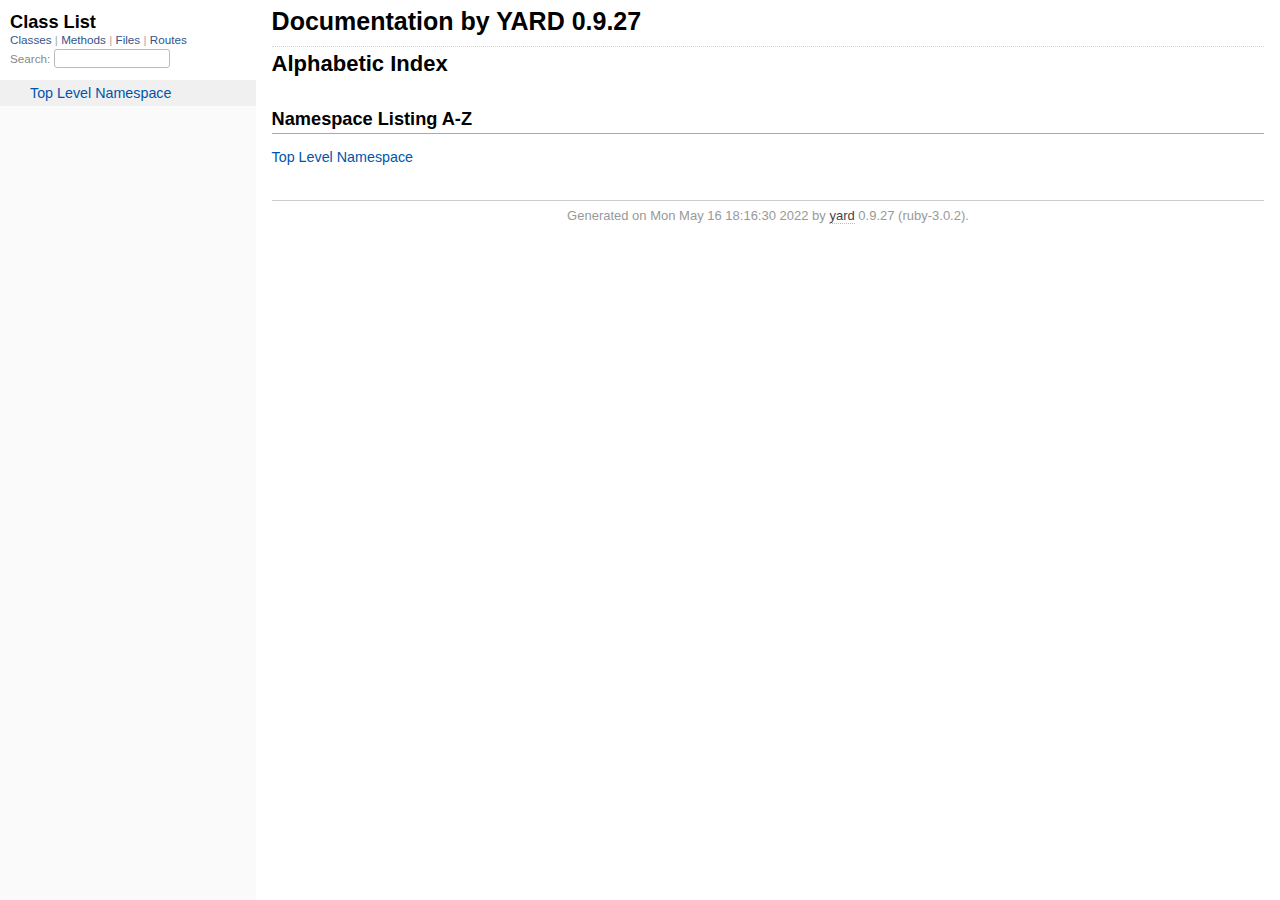
==== doc/_index.html @ 6bb5ea05 "lagt till yardoc" ====
<!DOCTYPE html>
<html>
  <head>
    <meta charset="utf-8">
<meta name="viewport" content="width=device-width, initial-scale=1.0">
<title>
  Documentation by YARD 0.9.27
  
</title>

  <link rel="stylesheet" href="css/style.css" type="text/css" />

  <link rel="stylesheet" href="css/common.css" type="text/css" />

<script type="text/javascript">
  pathId = null;
  relpath = '';
</script>


  <script type="text/javascript" charset="utf-8" src="js/jquery.js"></script>

  <script type="text/javascript" charset="utf-8" src="js/app.js"></script>

  <script type="text/javascript" charset="utf-8" src="js/custom.js"></script>


  </head>
  <body>
    <div class="nav_wrap">
      <iframe id="nav" src="class_list.html?1"></iframe>
      <div id="resizer"></div>
    </div>

    <div id="main" tabindex="-1">
      <div id="header">
        <div id="menu">
  
</div>

        <div id="search">
  
    <a class="full_list_link" id="class_list_link"
        href="class_list.html">

        <svg width="24" height="24">
          <rect x="0" y="4" width="24" height="4" rx="1" ry="1"></rect>
          <rect x="0" y="12" width="24" height="4" rx="1" ry="1"></rect>
          <rect x="0" y="20" width="24" height="4" rx="1" ry="1"></rect>
        </svg>
    </a>
  
</div>
        <div class="clear"></div>
      </div>

      <div id="content"><h1 class="noborder title">Documentation by YARD 0.9.27</h1>
<div id="listing">
  <h1 class="alphaindex">Alphabetic Index</h1>
  
<div class="clear"></div>
<h2>Namespace Listing A-Z</h2>


  <ul class="toplevel"><li><span class='object_link'><a href="top-level-namespace.html" title="Top Level Namespace (root)">Top Level Namespace</a></span></li></ul>



<table>
  <tr>
    <td valign='top' width="33%">
      
    </td>
  </tr>
</table>

</div>

</div>

      <div id="footer">
  Generated on Mon May 16 18:16:30 2022 by
  <a href="http://yardoc.org" title="Yay! A Ruby Documentation Tool" target="_parent">yard</a>
  0.9.27 (ruby-3.0.2).
</div>

    </div>
  </body>
</html>
---- doc/css/style.css ----
html {
  width: 100%;
  height: 100%;
}
body {
  font-family: "Lucida Sans", "Lucida Grande", Verdana, Arial, sans-serif;
  font-size: 13px;
  width: 100%;
  margin: 0;
  padding: 0;
  display: flex;
  display: -webkit-flex;
  display: -ms-flexbox;
}

#nav {
  position: relative;
  width: 100%;
  height: 100%;
  border: 0;
  border-right: 1px dotted #eee;
  overflow: auto;
}
.nav_wrap {
  margin: 0;
  padding: 0;
  width: 20%;
  height: 100%;
  position: relative;
  display: flex;
  display: -webkit-flex;
  display: -ms-flexbox;
  flex-shrink: 0;
  -webkit-flex-shrink: 0;
  -ms-flex: 1 0;
}
#resizer {
  position: absolute;
  right: -5px;
  top: 0;
  width: 10px;
  height: 100%;
  cursor: col-resize;
  z-index: 9999;
}
#main {
  flex: 5 1;
  -webkit-flex: 5 1;
  -ms-flex: 5 1;
  outline: none;
  position: relative;
  background: #fff;
  padding: 1.2em;
  padding-top: 0.2em;
  box-sizing: border-box;
}

@media (max-width: 920px) {
  .nav_wrap { width: 100%; top: 0; right: 0; overflow: visible; position: absolute; }
  #resizer { display: none; }
  #nav {
    z-index: 9999;
    background: #fff;
    display: none;
    position: absolute;
    top: 40px;
    right: 12px;
    width: 500px;
    max-width: 80%;
    height: 80%;
    overflow-y: scroll;
    border: 1px solid #999;
    border-collapse: collapse;
    box-shadow: -7px 5px 25px #aaa;
    border-radius: 2px;
  }
}

@media (min-width: 920px) {
  body { height: 100%; overflow: hidden; }
  #main { height: 100%; overflow: auto; }
  #search { display: none; }
}

#main img { max-width: 100%; }
h1 { font-size: 25px; margin: 1em 0 0.5em; padding-top: 4px; border-top: 1px dotted #d5d5d5; }
h1.noborder { border-top: 0px; margin-top: 0; padding-top: 4px; }
h1.title { margin-bottom: 10px; }
h1.alphaindex { margin-top: 0; font-size: 22px; }
h2 {
  padding: 0;
  padding-bottom: 3px;
  border-bottom: 1px #aaa solid;
  font-size: 1.4em;
  margin: 1.8em 0 0.5em;
  position: relative;
}
h2 small { font-weight: normal; font-size: 0.7em; display: inline; position: absolute; right: 0; }
h2 small a {
  display: block;
  height: 20px;
  border: 1px solid #aaa;
  border-bottom: 0;
  border-top-left-radius: 5px;
  background: #f8f8f8;
  position: relative;
  padding: 2px 7px;
}
.clear { clear: both; }
.inline { display: inline; }
.inline p:first-child { display: inline; }
.docstring, .tags, #filecontents { font-size: 15px; line-height: 1.5145em; }
.docstring p > code, .docstring p > tt, .tags p > code, .tags p > tt {
  color: #c7254e; background: #f9f2f4; padding: 2px 4px; font-size: 1em;
  border-radius: 4px;
}
.docstring h1, .docstring h2, .docstring h3, .docstring h4 { padding: 0; border: 0; border-bottom: 1px dotted #bbb; }
.docstring h1 { font-size: 1.2em; }
.docstring h2 { font-size: 1.1em; }
.docstring h3, .docstring h4 { font-size: 1em; border-bottom: 0; padding-top: 10px; }
.summary_desc .object_link a, .docstring .object_link a {
  font-family: monospace; font-size: 1.05em;
  color: #05a; background: #EDF4FA; padding: 2px 4px; font-size: 1em;
  border-radius: 4px;
}
.rdoc-term { padding-right: 25px; font-weight: bold; }
.rdoc-list p { margin: 0; padding: 0; margin-bottom: 4px; }
.summary_desc pre.code .object_link a, .docstring pre.code .object_link a {
  padding: 0px; background: inherit; color: inherit; border-radius: inherit;
}

/* style for <table> */
#filecontents table, .docstring table { border-collapse: collapse; }
#filecontents table th, #filecontents table td,
.docstring table th, .docstring table td { border: 1px solid #ccc; padding: 8px; padding-right: 17px; }
#filecontents table tr:nth-child(odd),
.docstring table tr:nth-child(odd) { background: #eee; }
#filecontents table tr:nth-child(even),
.docstring table tr:nth-child(even) { background: #fff; }
#filecontents table th, .docstring table th { background: #fff; }

/* style for <ul> */
#filecontents li > p, .docstring li > p { margin: 0px; }
#filecontents ul, .docstring ul { padding-left: 20px; }
/* style for <dl> */
#filecontents dl, .docstring dl { border: 1px solid #ccc; }
#filecontents dt, .docstring dt { background: #ddd; font-weight: bold; padding: 3px 5px; }
#filecontents dd, .docstring dd { padding: 5px 0px; margin-left: 18px; }
#filecontents dd > p, .docstring dd > p { margin: 0px; }

.note {
  color: #222;
  margin: 20px 0;
  padding: 10px;
  border: 1px solid #eee;
  border-radius: 3px;
  display: block;
}
.docstring .note {
  border-left-color: #ccc;
  border-left-width: 5px;
}
.note.todo { background: #ffffc5; border-color: #ececaa; }
.note.returns_void { background: #efefef; }
.note.deprecated { background: #ffe5e5; border-color: #e9dada; }
.note.title.deprecated { background: #ffe5e5; border-color: #e9dada; }
.note.private { background: #ffffc5; border-color: #ececaa; }
.note.title { padding: 3px 6px; font-size: 0.9em; font-family: "Lucida Sans", "Lucida Grande", Verdana, Arial, sans-serif; display: inline; }
.summary_signature + .note.title { margin-left: 7px; }
h1 .note.title { font-size: 0.5em; font-weight: normal; padding: 3px 5px; position: relative; top: -3px; text-transform: capitalize; }
.note.title { background: #efefef; }
.note.title.constructor { color: #fff; background: #6a98d6; border-color: #6689d6; }
.note.title.writeonly { color: #fff; background: #45a638; border-color: #2da31d; }
.note.title.readonly { color: #fff; background: #6a98d6; border-color: #6689d6; }
.note.title.private { background: #d5d5d5; border-color: #c5c5c5; }
.note.title.not_defined_here { background: transparent; border: none; font-style: italic; }
.discussion .note { margin-top: 6px; }
.discussion .note:first-child { margin-top: 0; }

h3.inherited {
  font-style: italic;
  font-family: "Lucida Sans", "Lucida Grande", Verdana, Arial, sans-serif;
  font-weight: normal;
  padding: 0;
  margin: 0;
  margin-top: 12px;
  margin-bottom: 3px;
  font-size: 13px;
}
p.inherited {
  padding: 0;
  margin: 0;
  margin-left: 25px;
}

.box_info dl {
  margin: 0;
  border: 0;
  width: 100%;
  font-size: 1em;
  display: flex;
  display: -webkit-flex;
  display: -ms-flexbox;
}
.box_info dl dt {
  flex-shrink: 0;
  -webkit-flex-shrink: 1;
  -ms-flex-shrink: 1;
  width: 100px;
  text-align: right;
  font-weight: bold;
  border: 1px solid #aaa;
  border-width: 1px 0px 0px 1px;
  padding: 6px 0;
  padding-right: 10px;
}
.box_info dl dd {
  flex-grow: 1;
  -webkit-flex-grow: 1;
  -ms-flex: 1;
  max-width: 420px;
  padding: 6px 0;
  padding-right: 20px;
  border: 1px solid #aaa;
  border-width: 1px 1px 0 0;
  overflow: hidden;
  position: relative;
}
.box_info dl:last-child > * {
  border-bottom: 1px solid #aaa;
}
.box_info dl:nth-child(odd) > * { background: #eee; }
.box_info dl:nth-child(even) > * { background: #fff; }
.box_info dl > * { margin: 0; }

ul.toplevel { list-style: none; padding-left: 0; font-size: 1.1em; }
.index_inline_list { padding-left: 0; font-size: 1.1em; }

.index_inline_list li {
  list-style: none;
  display: inline-block;
  padding: 0 12px;
  line-height: 30px;
  margin-bottom: 5px;
}

dl.constants { margin-left: 10px; }
dl.constants dt { font-weight: bold; font-size: 1.1em; margin-bottom: 5px; }
dl.constants.compact dt { display: inline-block; font-weight: normal }
dl.constants dd { width: 75%; white-space: pre; font-family: monospace; margin-bottom: 18px; }
dl.constants .docstring .note:first-child { margin-top: 5px; }

.summary_desc {
  margin-left: 32px;
  display: block;
  font-family: sans-serif;
  font-size: 1.1em;
  margin-top: 8px;
  line-height: 1.5145em;
  margin-bottom: 0.8em;
}
.summary_desc tt { font-size: 0.9em; }
dl.constants .note { padding: 2px 6px; padding-right: 12px; margin-top: 6px; }
dl.constants .docstring { margin-left: 32px; font-size: 0.9em; font-weight: normal; }
dl.constants .tags { padding-left: 32px; font-size: 0.9em; line-height: 0.8em; }
dl.constants .discussion *:first-child { margin-top: 0; }
dl.constants .discussion *:last-child { margin-bottom: 0; }

.method_details { border-top: 1px dotted #ccc; margin-top: 25px; padding-top: 0; }
.method_details.first { border: 0; margin-top: 5px; }
.method_details.first h3.signature { margin-top: 1em; }
p.signature, h3.signature {
  font-size: 1.1em; font-weight: normal; font-family: Monaco, Consolas, Courier, monospace;
  padding: 6px 10px; margin-top: 1em;
  background: #E8F4FF; border: 1px solid #d8d8e5; border-radius: 5px;
}
p.signature tt,
h3.signature tt { font-family: Monaco, Consolas, Courier, monospace; }
p.signature .overload,
h3.signature .overload { display: block; }
p.signature .extras,
h3.signature .extras { font-weight: normal; font-family: sans-serif; color: #444; font-size: 1em; }
p.signature .not_defined_here,
h3.signature .not_defined_here,
p.signature .aliases,
h3.signature .aliases { display: block; font-weight: normal; font-size: 0.9em; font-family: sans-serif; margin-top: 0px; color: #555; }
p.signature .aliases .names,
h3.signature .aliases .names { font-family: Monaco, Consolas, Courier, monospace; font-weight: bold; color: #000; font-size: 1.2em; }

.tags .tag_title { font-size: 1.05em; margin-bottom: 0; font-weight: bold; }
.tags .tag_title tt { color: initial; padding: initial; background: initial; }
.tags ul { margin-top: 5px; padding-left: 30px; list-style: square; }
.tags ul li { margin-bottom: 3px; }
.tags ul .name { font-family: monospace; font-weight: bold; }
.tags ul .note { padding: 3px 6px; }
.tags { margin-bottom: 12px; }

.tags .examples .tag_title { margin-bottom: 10px; font-weight: bold; }
.tags .examples .inline p { padding: 0; margin: 0; font-weight: bold; font-size: 1em; }
.tags .examples .inline p:before { content: "▸"; font-size: 1em; margin-right: 5px; }

.tags .overload .overload_item { list-style: none; margin-bottom: 25px; }
.tags .overload .overload_item .signature {
  padding: 2px 8px;
  background: #F1F8FF; border: 1px solid #d8d8e5; border-radius: 3px;
}
.tags .overload .signature { margin-left: -15px; font-family: monospace; display: block; font-size: 1.1em; }
.tags .overload .docstring { margin-top: 15px; }

.defines { display: none; }

#method_missing_details .notice.this { position: relative; top: -8px; color: #888; padding: 0; margin: 0; }

.showSource { font-size: 0.9em; }
.showSource a, .showSource a:visited { text-decoration: none; color: #666; }

#content a, #content a:visited { text-decoration: none; color: #05a; }
#content a:hover { background: #ffffa5; }

ul.summary {
  list-style: none;
  font-family: monospace;
  font-size: 1em;
  line-height: 1.5em;
  padding-left: 0px;
}
ul.summary a, ul.summary a:visited {
  text-decoration: none; font-size: 1.1em;
}
ul.summary li { margin-bottom: 5px; }
.summary_signature { padding: 4px 8px; background: #f8f8f8; border: 1px solid #f0f0f0; border-radius: 5px; }
.summary_signature:hover { background: #CFEBFF; border-color: #A4CCDA; cursor: pointer; }
.summary_signature.deprecated { background: #ffe5e5; border-color: #e9dada; }
ul.summary.compact li { display: inline-block; margin: 0px 5px 0px 0px; line-height: 2.6em;}
ul.summary.compact .summary_signature { padding: 5px 7px; padding-right: 4px; }
#content .summary_signature:hover a,
#content .summary_signature:hover a:visited {
  background: transparent;
  color: #049;
}

p.inherited a { font-family: monospace; font-size: 0.9em; }
p.inherited { word-spacing: 5px; font-size: 1.2em; }

p.children { font-size: 1.2em; }
p.children a { font-size: 0.9em; }
p.children strong { font-size: 0.8em; }
p.children strong.modules { padding-left: 5px; }

ul.fullTree { display: none; padding-left: 0; list-style: none; margin-left: 0; margin-bottom: 10px; }
ul.fullTree ul { margin-left: 0; padding-left: 0; list-style: none; }
ul.fullTree li { text-align: center; padding-top: 18px; padding-bottom: 12px; background: url([data-uri]) no-repeat top center; }
ul.fullTree li:first-child { padding-top: 0; background: transparent; }
ul.fullTree li:last-child { padding-bottom: 0; }
.showAll ul.fullTree { display: block; }
.showAll .inheritName { display: none; }

#search { position: absolute; right: 12px; top: 0px; z-index: 9000; }
#search a {
  display: block; float: left;
  padding: 4px 8px; text-decoration: none; color: #05a; fill: #05a;
  border: 1px solid #d8d8e5;
  border-bottom-left-radius: 3px; border-bottom-right-radius: 3px;
  background: #F1F8FF;
  box-shadow: -1px 1px 3px #ddd;
}
#search a:hover { background: #f5faff; color: #06b; fill: #06b; }
#search a.active {
  background: #568; padding-bottom: 20px; color: #fff; fill: #fff;
  border: 1px solid #457;
  border-top-left-radius: 5px; border-top-right-radius: 5px;
}
#search a.inactive { color: #999; fill: #999; }
.inheritanceTree, .toggleDefines {
  float: right;
  border-left: 1px solid #aaa;
  position: absolute; top: 0; right: 0;
  height: 100%;
  background: #f6f6f6;
  padding: 5px;
  min-width: 55px;
  text-align: center;
}

#menu { font-size: 1.3em; color: #bbb; }
#menu .title, #menu a { font-size: 0.7em; }
#menu .title a { font-size: 1em; }
#menu .title { color: #555; }
#menu a, #menu a:visited { color: #333; text-decoration: none; border-bottom: 1px dotted #bbd; }
#menu a:hover { color: #05a; }

#footer { margin-top: 15px; border-top: 1px solid #ccc; text-align: center; padding: 7px 0; color: #999; }
#footer a, #footer a:visited { color: #444; text-decoration: none; border-bottom: 1px dotted #bbd; }
#footer a:hover { color: #05a; }

#listing ul.alpha { font-size: 1.1em; }
#listing ul.alpha { margin: 0; padding: 0; padding-bottom: 10px; list-style: none; }
#listing ul.alpha li.letter { font-size: 1.4em; padding-bottom: 10px; }
#listing ul.alpha ul { margin: 0; padding-left: 15px; }
#listing ul small { color: #666; font-size: 0.7em; }

li.r1 { background: #f0f0f0; }
li.r2 { background: #fafafa; }

#content ul.summary li.deprecated .summary_signature a,
#content ul.summary li.deprecated .summary_signature a:visited { text-decoration: line-through; font-style: italic; }

#toc {
  position: relative;
  float: right;
  overflow-x: auto;
  right: -3px;
  margin-left: 20px;
  margin-bottom: 20px;
  padding: 20px; padding-right: 30px;
  max-width: 300px;
  z-index: 5000;
  background: #fefefe;
  border: 1px solid #ddd;
  box-shadow: -2px 2px 6px #bbb;
}
#toc .title { margin: 0; }
#toc ol { padding-left: 1.8em; }
#toc li { font-size: 1.1em; line-height: 1.7em; }
#toc > ol > li { font-size: 1.1em; font-weight: bold; }
#toc ol > li > ol { font-size: 0.9em; }
#toc ol ol > li > ol { padding-left: 2.3em; }
#toc ol + li { margin-top: 0.3em; }
#toc.hidden { padding: 10px; background: #fefefe; box-shadow: none; }
#toc.hidden:hover { background: #fafafa; }
#filecontents h1 + #toc.nofloat { margin-top: 0; }
@media (max-width: 560px) {
  #toc {
    margin-left: 0;
    margin-top: 16px;
    float: none;
    max-width: none;
  }
}

/* syntax highlighting */
.source_code { display: none; padding: 3px 8px; border-left: 8px solid #ddd; margin-top: 5px; }
#filecontents pre.code, .docstring pre.code, .source_code pre { font-family: monospace; }
#filecontents pre.code, .docstring pre.code { display: block; }
.source_code .lines { padding-right: 12px; color: #555; text-align: right; }
#filecontents pre.code, .docstring pre.code,
.tags pre.example {
  padding: 9px 14px;
  margin-top: 4px;
  border: 1px solid #e1e1e8;
  background: #f7f7f9;
  border-radius: 4px;
  font-size: 1em;
  overflow-x: auto;
  line-height: 1.2em;
}
pre.code { color: #000; tab-size: 2; }
pre.code .info.file { color: #555; }
pre.code .val { color: #036A07; }
pre.code .tstring_content,
pre.code .heredoc_beg, pre.code .heredoc_end,
pre.code .qwords_beg, pre.code .qwords_end, pre.code .qwords_sep,
pre.code .words_beg, pre.code .words_end, pre.code .words_sep,
pre.code .qsymbols_beg, pre.code .qsymbols_end, pre.code .qsymbols_sep,
pre.code .symbols_beg, pre.code .symbols_end, pre.code .symbols_sep,
pre.code .tstring, pre.code .dstring { color: #036A07; }
pre.code .fid, pre.code .rubyid_new, pre.code .rubyid_to_s,
pre.code .rubyid_to_sym, pre.code .rubyid_to_f,
pre.code .dot + pre.code .id,
pre.code .rubyid_to_i pre.code .rubyid_each { color: #0085FF; }
pre.code .comment { color: #0066FF; }
pre.code .const, pre.code .constant { color: #585CF6; }
pre.code .label,
pre.code .symbol { color: #C5060B; }
pre.code .kw,
pre.code .rubyid_require,
pre.code .rubyid_extend,
pre.code .rubyid_include { color: #0000FF; }
pre.code .ivar { color: #318495; }
pre.code .gvar,
pre.code .rubyid_backref,
pre.code .rubyid_nth_ref { color: #6D79DE; }
pre.code .regexp, .dregexp { color: #036A07; }
pre.code a { border-bottom: 1px dotted #bbf; }
/* inline code */
*:not(pre) > code {
	padding: 1px 3px 1px 3px;
	border: 1px solid #E1E1E8;
	background: #F7F7F9;
	border-radius: 4px;
}

/* Color fix for links */
#content .summary_desc pre.code .id > .object_link a, /* identifier */
#content .docstring pre.code .id > .object_link a { color: #0085FF; }
#content .summary_desc pre.code .const > .object_link a, /* constant */
#content .docstring pre.code .const > .object_link a { color: #585CF6; }
---- doc/css/common.css ----
/* Override this file with custom rules */
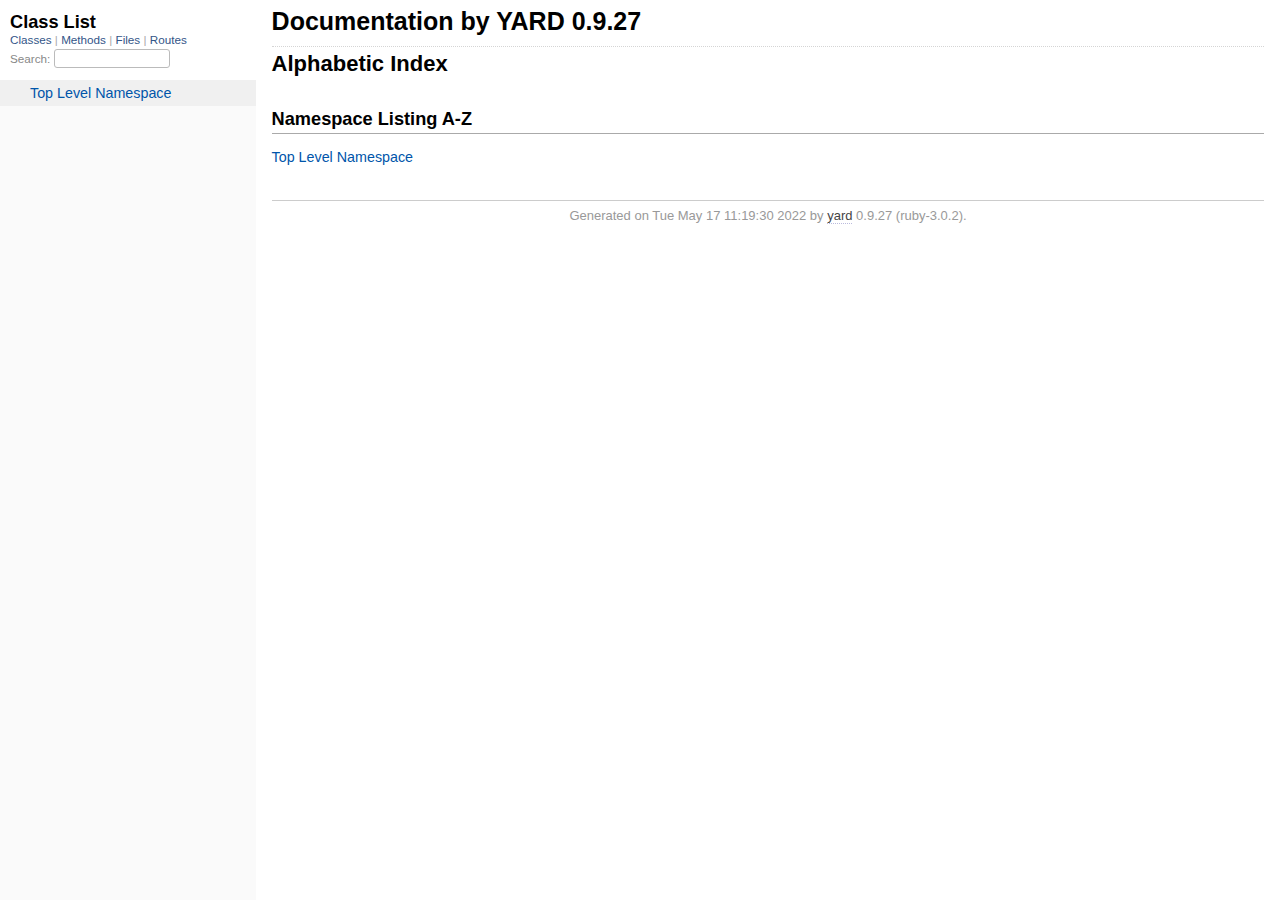
==== commit 9ca8fd64: "app.rb yardoc komentarer klara" ====
--- a/doc/_index.html
+++ b/doc/_index.html
@@ -79,7 +79,7 @@
 </div>
 
       <div id="footer">
-  Generated on Mon May 16 18:16:30 2022 by
+  Generated on Tue May 17 11:19:30 2022 by
   <a href="http://yardoc.org" title="Yay! A Ruby Documentation Tool" target="_parent">yard</a>
   0.9.27 (ruby-3.0.2).
 </div>
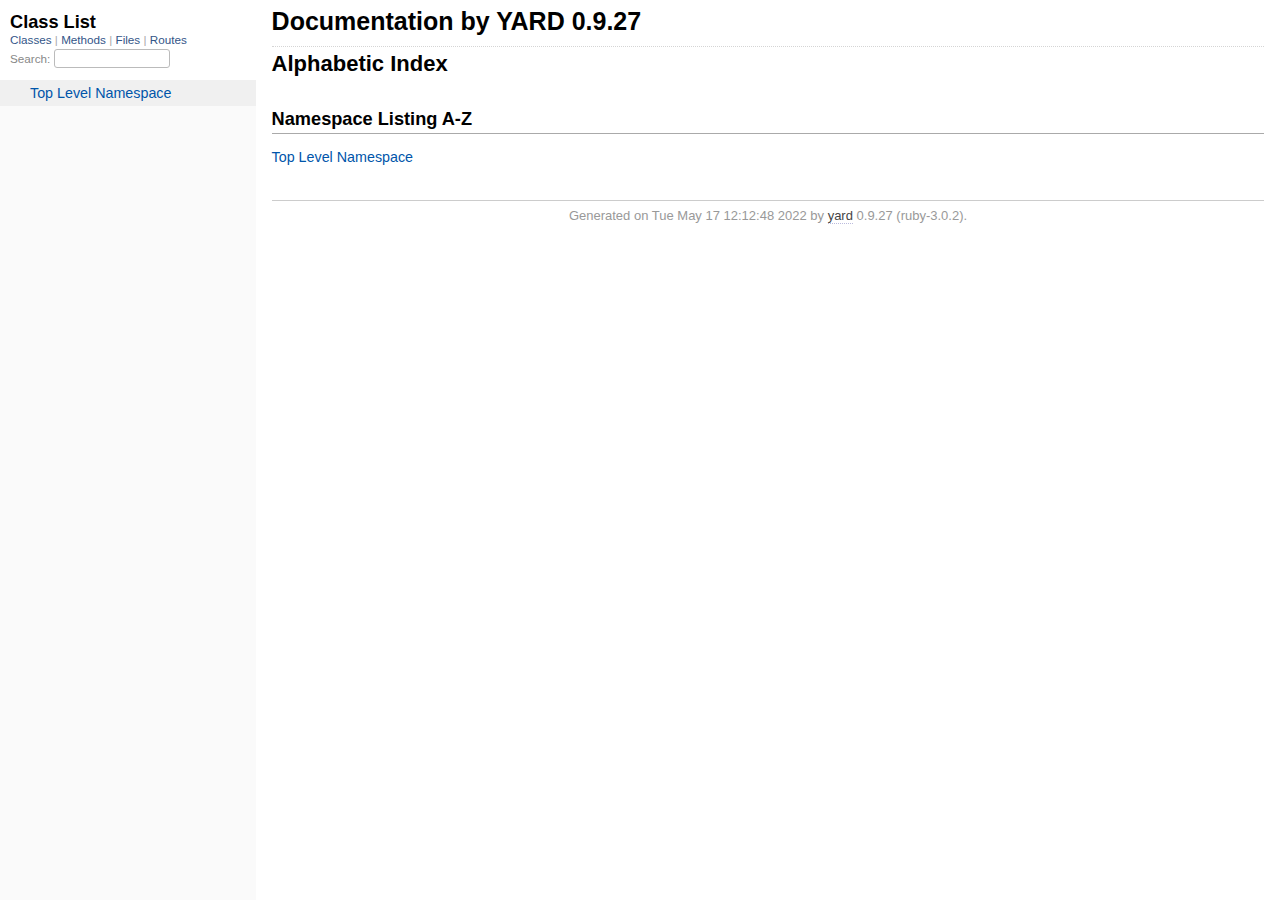
==== commit 363bcf6b: "before routs" ====
--- a/doc/_index.html
+++ b/doc/_index.html
@@ -79,7 +79,7 @@
 </div>
 
       <div id="footer">
-  Generated on Tue May 17 11:19:30 2022 by
+  Generated on Tue May 17 12:12:48 2022 by
   <a href="http://yardoc.org" title="Yay! A Ruby Documentation Tool" target="_parent">yard</a>
   0.9.27 (ruby-3.0.2).
 </div>
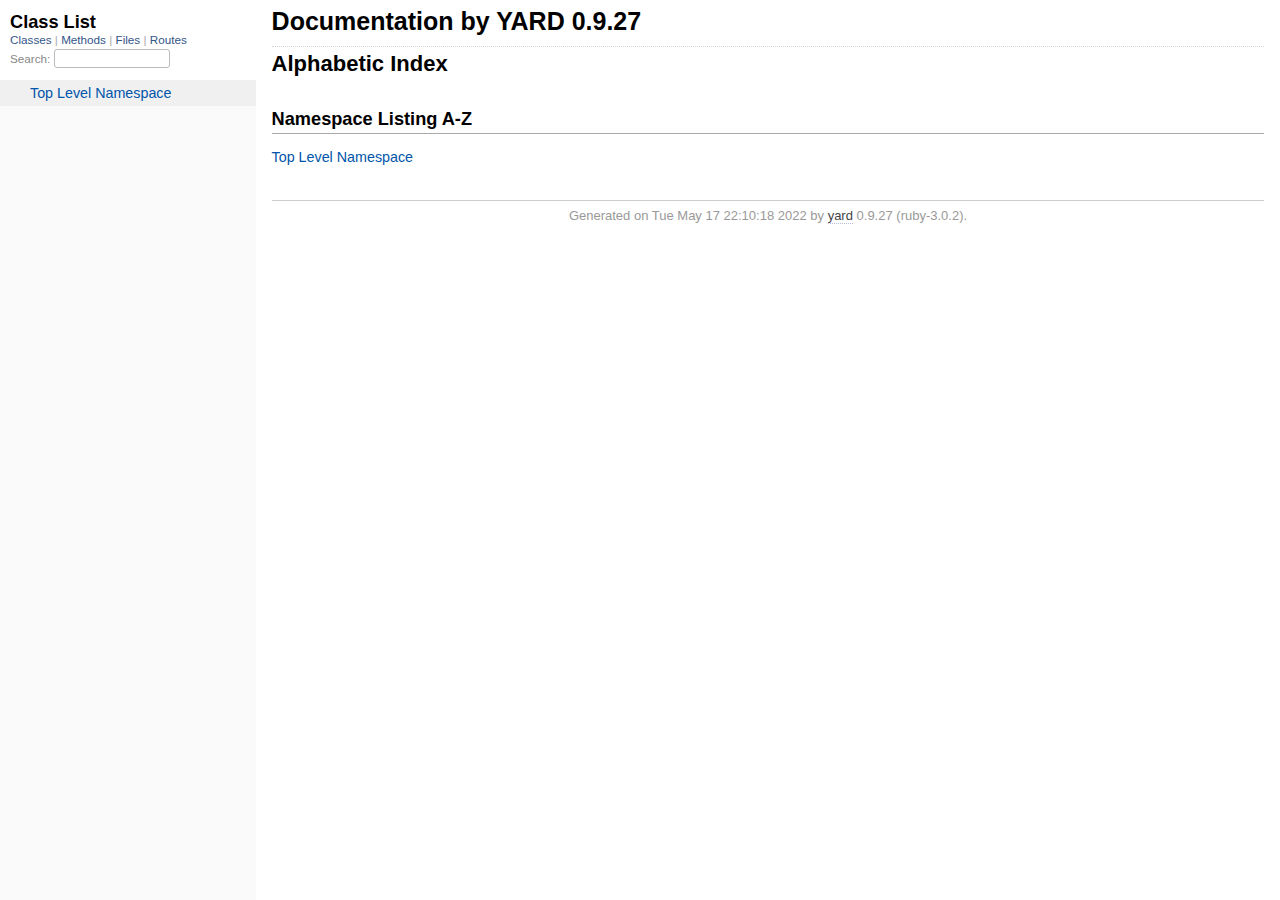
==== commit 29ec808b: "Klar" ====
--- a/doc/_index.html
+++ b/doc/_index.html
@@ -79,7 +79,7 @@
 </div>
 
       <div id="footer">
-  Generated on Tue May 17 12:12:48 2022 by
+  Generated on Tue May 17 22:10:18 2022 by
   <a href="http://yardoc.org" title="Yay! A Ruby Documentation Tool" target="_parent">yard</a>
   0.9.27 (ruby-3.0.2).
 </div>
